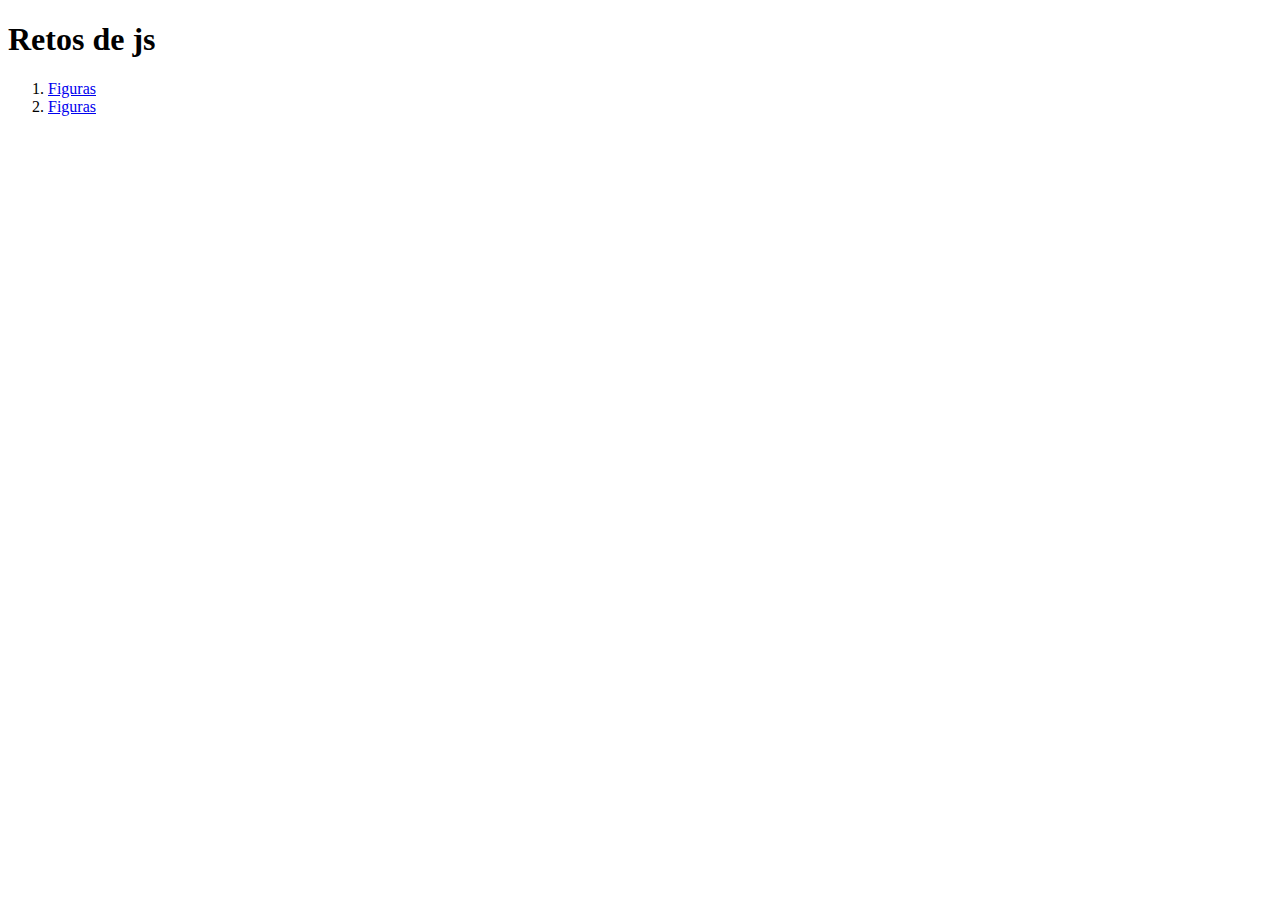
==== index.html @ 8c867aa4 "Añadir el index html" ====
<!DOCTYPE html>
<html lang="en">
<head>
    <meta charset="UTF-8">
    <meta http-equiv="X-UA-Compatible" content="IE=edge">
    <meta name="viewport" content="width=device-width, initial-scale=1.0">
    <title>Home</title>
</head>
<body>
    <header>
        <h1>Retos de js</h1>

        <section>
            <nav>
                <ol>
                    <li>
                        <a href="./figuras.html">Figuras</a>
                    </li>
                    <li>
                        <a href="./descuentos.html">Figuras</a>
                    </li>
                </ol>
            </nav>
        </section>
    </header>
</body>
</html>
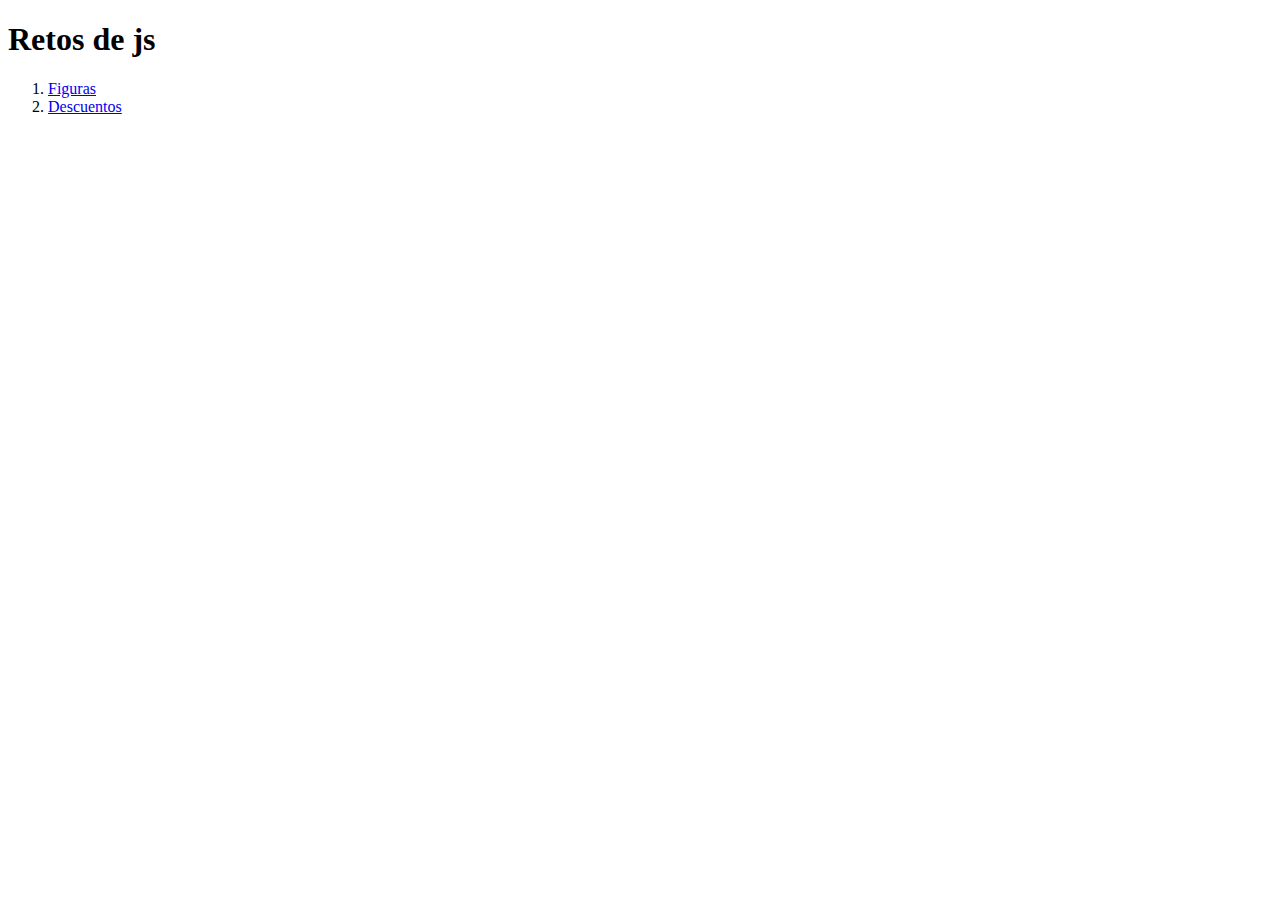
==== commit 2c49ebae: "Añadir el index html" ====
--- a/index.html
+++ b/index.html
@@ -17,7 +17,7 @@
                         <a href="./figuras.html">Figuras</a>
                     </li>
                     <li>
-                        <a href="./descuentos.html">Figuras</a>
+                        <a href="./descuentos.html">Descuentos</a>
                     </li>
                 </ol>
             </nav>
